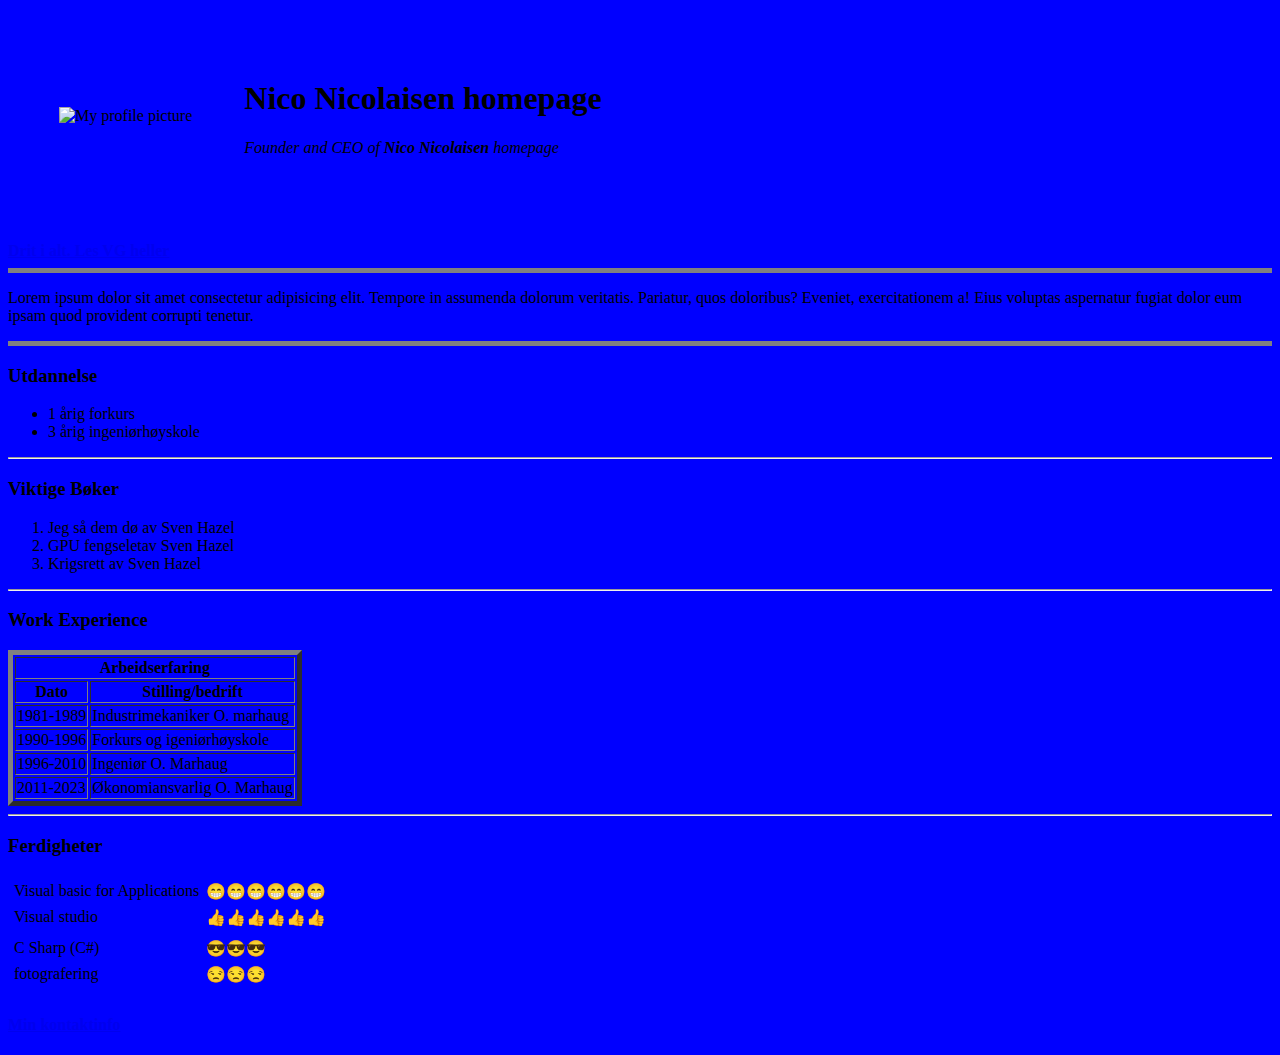
==== intex.html @ a967df92 "Create intex.html" ====
<!DOCTYPE html>
<html lang="en">
	<head>
		<meta charset="UTF-8" />
		<meta name="viewport" content="width=device-width, initial-scale=1.0" />
		<title>😎 Nico's Personal Site 🤓</title>
	</head>
	
	<body style="background-color: blue;">
		<table cellspacing="50">
			<tr>
				<td>
					<img
						src="https://encrypted-tbn0.gstatic.com/images?q=tbn:ANd9GcTFFlsLZYLL-DVKHhLdTIcDOtVm9y3h2deaQg&usqp=CAU"
						alt="My profile picture" />
				</td>
				<td>
					<h1>Nico Nicolaisen homepage</h1>
					<em
						><p>
							Founder and CEO of<strong> Nico Nicolaisen</strong> homepage
						</p></em
					>
				</td>
			</tr>
		</table>

		<br />
		<strong
			><a href="https://www.vg.no/" target="_blank"
				>Drit i alt. Les VG heller</a
			></strong>

		<hr size="5" noshade />

		<p>
			Lorem ipsum dolor sit amet consectetur adipisicing elit. Tempore in
			assumenda dolorum veritatis. Pariatur, quos doloribus? Eveniet,
			exercitationem a! Eius voluptas aspernatur fugiat dolor eum ipsam quod
			provident corrupti tenetur.
		</p>
		<hr size="5" noshade />
		

		<!-- Bullet list -->
		<h3>Utdannelse</h3>
		<ul>
			<li>1 årig forkurs</li>
			<li>3 årig ingeniørhøyskole</li>
		</ul>
		<hr>

		<!-- Nummeret Liste -->
		<h3>Viktige Bøker</h3>
		<ol>
			<li>Jeg så dem dø av Sven Hazel</li>
			<li>GPU fengseletav Sven Hazel</li>
			<li>Krigsrett av Sven Hazel</li>
		</ol>
		<hr>

		<!-- Tabell-->

		<h3>Work Experience</h3>
		<table border="5px">
			<thead>
				<tr>
					<th colspan="2">Arbeidserfaring</th>
				</tr>
				<tr>
					<th>Dato</th>
					<th>Stilling/bedrift</th>
				</tr>
			</thead>
			<tbody>
				<tr>
					<td>1981-1989</td>
					<td>Industrimekaniker O. marhaug</td>
				</tr>
				<tr>
					<td>1990-1996</td>
					<td>Forkurs og igeniørhøyskole</td>
				</tr>
				<tr>
					<td>1996-2010</td>
					<td>Ingeniør O. Marhaug</td>
				</tr>
				<tr>
					<td>2011-2023</td>
					<td>Økonomiansvarlig O. Marhaug</td>
				</tr>
			</tbody>
		</table>
		<hr>
		<h3>Ferdigheter</h3>


		<table cellspacing="5px">
			<tr>
				<td>Visual basic for Applications</td>
				<td>😁😁😁😁😁😁</td>
			</tr>
				<td>Visual studio</td>
				<td>👍👍👍👍👍👍</td>
			<tr>
			</tr>
				<td>C Sharp (C#)</td>
				<td>😎😎😎</td>
			<tr>
				<td>fotografering</td>
				<td>😒😒😒</td>
			<tr>
	
		</table>

			<!-- Link til annen side-->
			<strong
			><a href="kontaktinfo.html" target="_blank"
				><h4>Min kontaktinfo</h4></a
			></strong
		>
	</body>
</html>
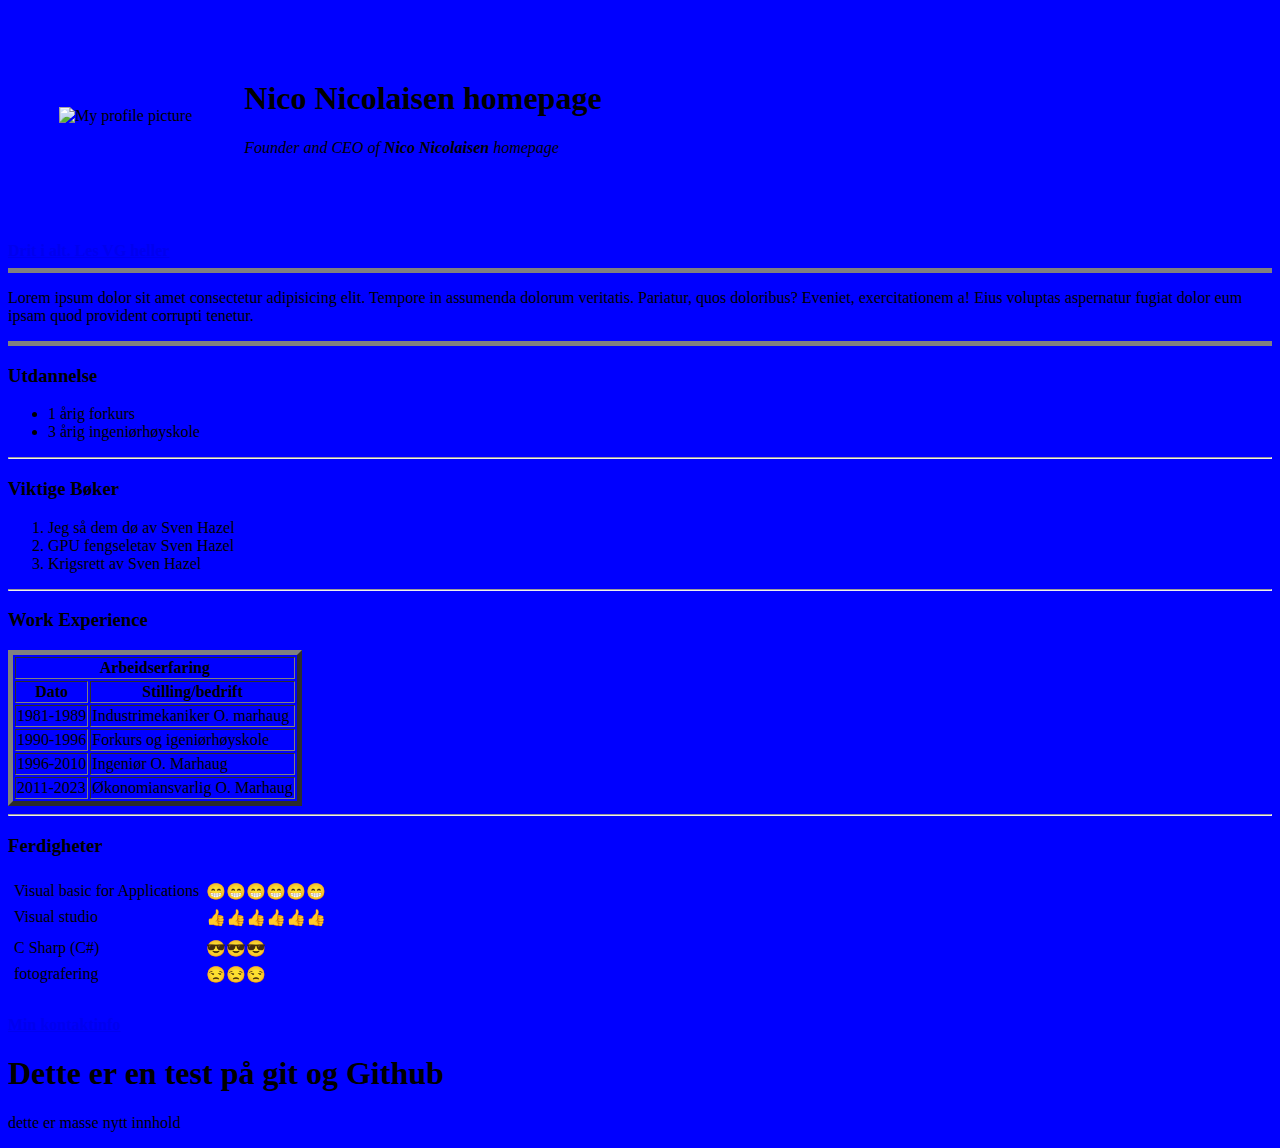
==== commit 4a682a53: "Lagt til innhold i index.html" ====
--- a/intex.html
+++ b/intex.html
@@ -119,5 +119,7 @@
 				><h4>Min kontaktinfo</h4></a
 			></strong
 		>
+		<h1>Dette er en test på git og Github</h1>
+		<p>dette er masse nytt innhold</p>
 	</body>
 </html>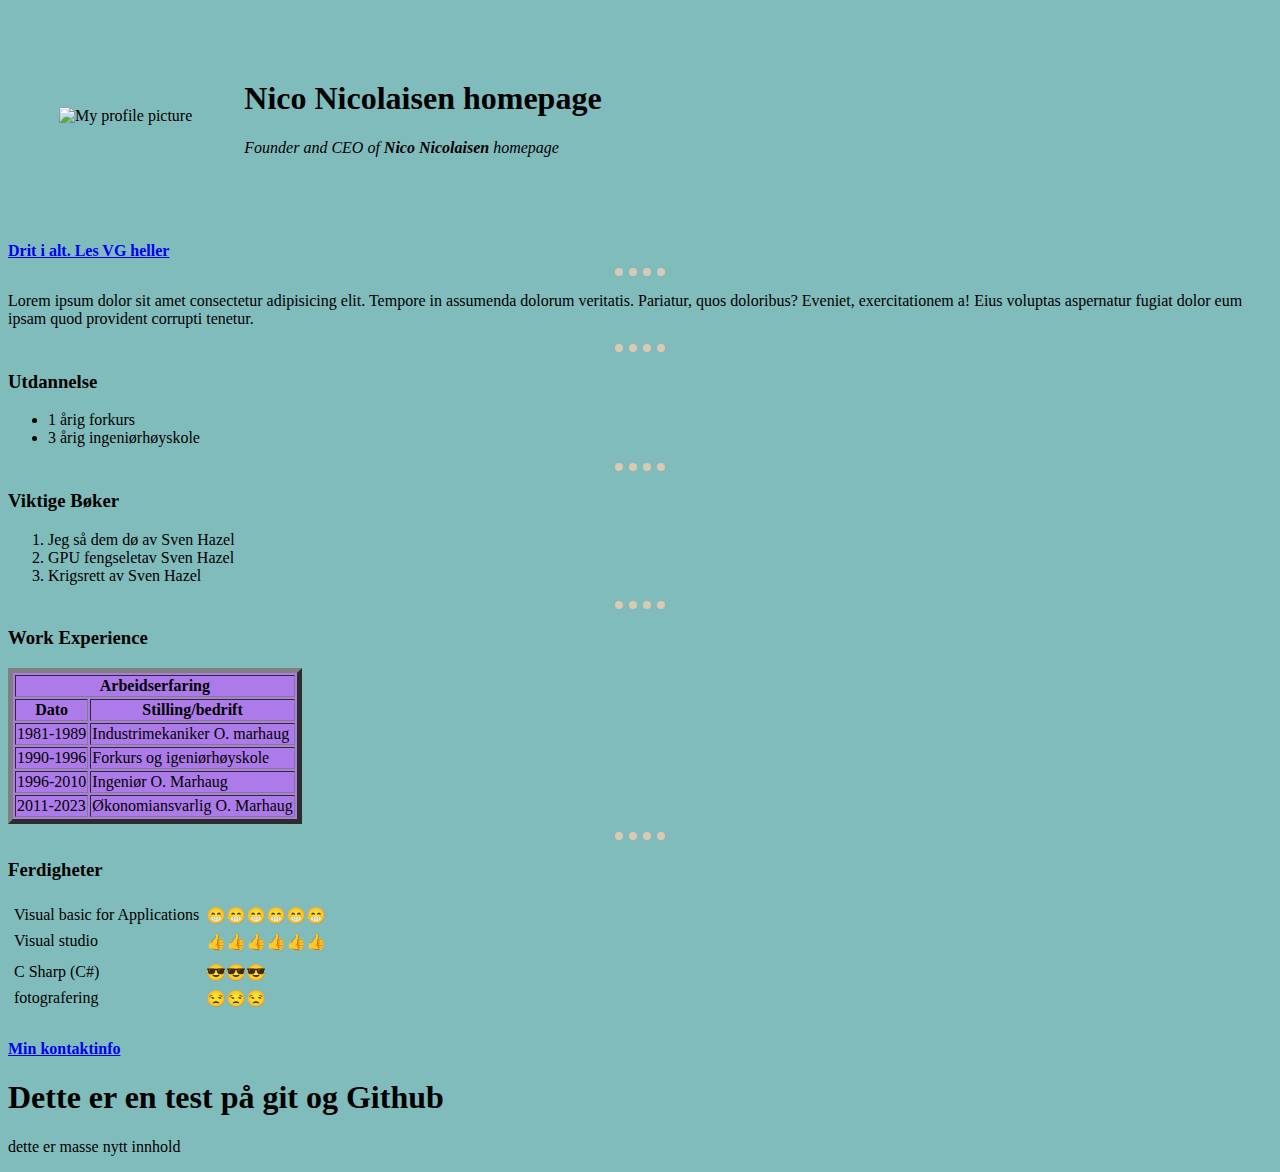
==== commit 1c44d3e1: "CSS" ====
--- a/intex.html
+++ b/intex.html
@@ -4,9 +4,12 @@
 		<meta charset="UTF-8" />
 		<meta name="viewport" content="width=device-width, initial-scale=1.0" />
 		<title>😎 Nico's Personal Site 🤓</title>
+		<link rel="stylesheet" href="css/styles.css">
+
+
 	</head>
-	
-	<body style="background-color: blue;">
+
+	<body>
 		<table cellspacing="50">
 			<tr>
 				<td>
@@ -29,9 +32,10 @@
 		<strong
 			><a href="https://www.vg.no/" target="_blank"
 				>Drit i alt. Les VG heller</a
-			></strong>
+			></strong
+		>
 
-		<hr size="5" noshade />
+		<hr/>
 
 		<p>
 			Lorem ipsum dolor sit amet consectetur adipisicing elit. Tempore in
@@ -39,8 +43,7 @@
 			exercitationem a! Eius voluptas aspernatur fugiat dolor eum ipsam quod
 			provident corrupti tenetur.
 		</p>
-		<hr size="5" noshade />
-		
+		<hr />
 
 		<!-- Bullet list -->
 		<h3>Utdannelse</h3>
@@ -48,7 +51,7 @@
 			<li>1 årig forkurs</li>
 			<li>3 årig ingeniørhøyskole</li>
 		</ul>
-		<hr>
+		<hr />
 
 		<!-- Nummeret Liste -->
 		<h3>Viktige Bøker</h3>
@@ -57,12 +60,12 @@
 			<li>GPU fengseletav Sven Hazel</li>
 			<li>Krigsrett av Sven Hazel</li>
 		</ol>
-		<hr>
+		<hr />
 
 		<!-- Tabell-->
 
 		<h3>Work Experience</h3>
-		<table border="5px">
+		<table border="5px" style="background-color: #ad7be9">
 			<thead>
 				<tr>
 					<th colspan="2">Arbeidserfaring</th>
@@ -91,30 +94,29 @@
 				</tr>
 			</tbody>
 		</table>
-		<hr>
+		<hr />
 		<h3>Ferdigheter</h3>
-
 
 		<table cellspacing="5px">
 			<tr>
 				<td>Visual basic for Applications</td>
 				<td>😁😁😁😁😁😁</td>
 			</tr>
-				<td>Visual studio</td>
-				<td>👍👍👍👍👍👍</td>
-			<tr>
-			</tr>
-				<td>C Sharp (C#)</td>
-				<td>😎😎😎</td>
+			<td>Visual studio</td>
+			<td>👍👍👍👍👍👍</td>
+			<tr></tr>
+			<td>C Sharp (C#)</td>
+			<td>😎😎😎</td>
 			<tr>
 				<td>fotografering</td>
 				<td>😒😒😒</td>
-			<tr>
-	
+			</tr>
+
+			<tr></tr>
 		</table>
 
-			<!-- Link til annen side-->
-			<strong
+		<!-- Link til annen side-->
+		<strong
 			><a href="kontaktinfo.html" target="_blank"
 				><h4>Min kontaktinfo</h4></a
 			></strong
@@ -122,4 +124,4 @@
 		<h1>Dette er en test på git og Github</h1>
 		<p>dette er masse nytt innhold</p>
 	</body>
-</html>+</html>
--- a/css/styles.css
+++ b/css/styles.css
@@ -0,0 +1,13 @@
+		body {
+		    background-color: #81bcbc;
+		}
+
+		hr {
+		    border-style: none;
+		    border-top-style: dotted;
+		    border-color: rgb(220, 201, 177);
+		    border-width: 8px;
+		    width: 50px;
+		}
+
+		</style>